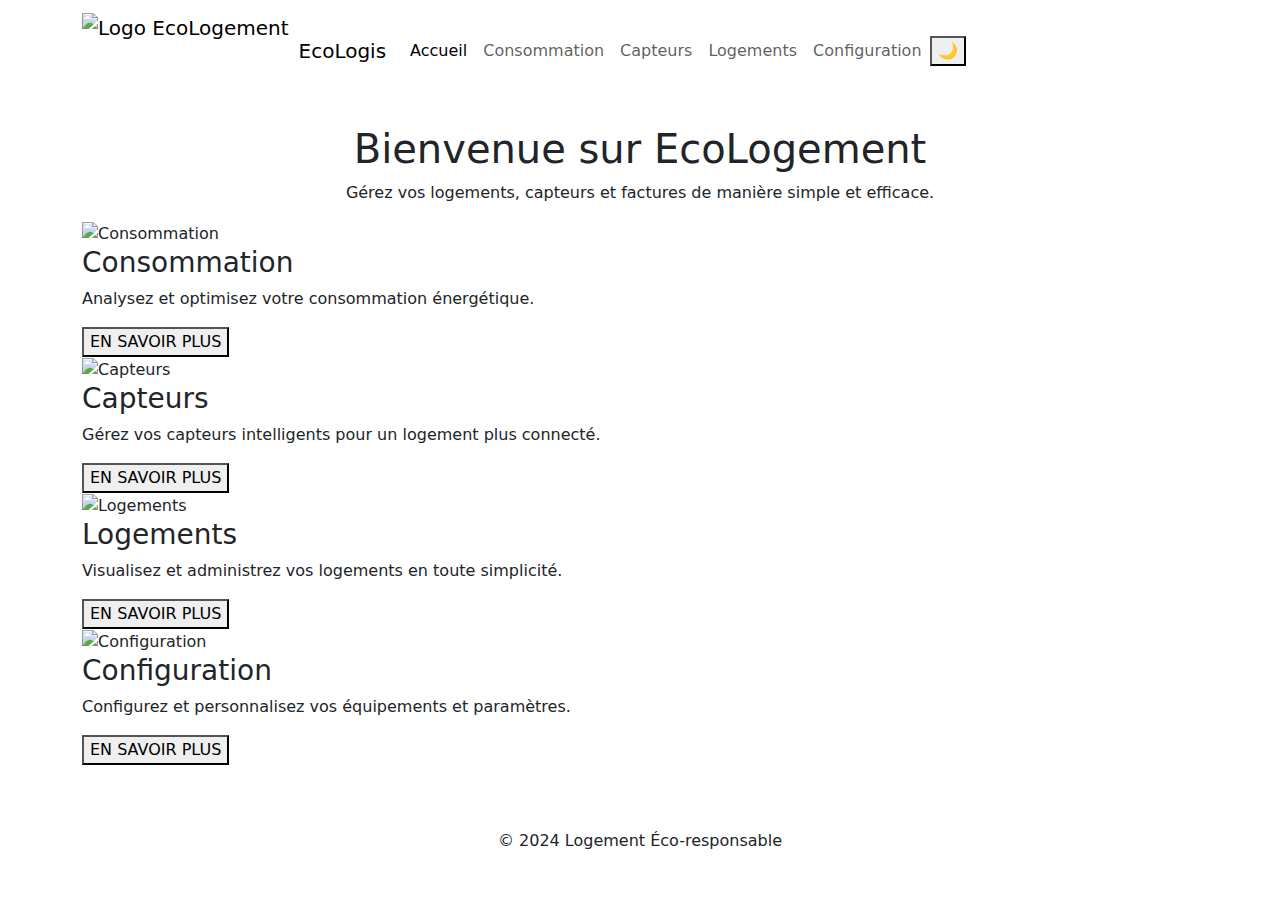
==== Partie_3/templates/index.html @ 58b705b3 "Initial Commit" ====
<!DOCTYPE html>
<html lang="fr">
<head>
    <meta charset="UTF-8">
    <meta name="viewport" content="width=device-width, initial-scale=1.0">
    <title>EcoLogement</title>
    <link href="https://cdn.jsdelivr.net/npm/bootstrap@5.3.0-alpha1/dist/css/bootstrap.min.css" rel="stylesheet">
    <link rel="stylesheet" href="./static/css/style.css?v=1.0">
</head>
<body>
    <!-- Barre de navigation -->
    <nav class="navbar navbar-expand-lg ">
        <div class="container">
            <!-- Logo -->
            <a class="navbar-brand d-flex align-items-center" href="/">
                <img src="/static/images/logo.png" alt="Logo EcoLogement" style="height: 75px; margin-right: 10px;">
                EcoLogis
            </a>
            <button class="navbar-toggler" type="button" data-bs-toggle="collapse" data-bs-target="#navbarNav">
                <span class="navbar-toggler-icon"></span>
            </button>
            <div class="collapse navbar-collapse" id="navbarNav">
                <ul class="navbar-nav">
                    <li class="nav-item"><a class="nav-link active" href="/">Accueil</a></li>
                    <li class="nav-item"><a class="nav-link" href="/consommation">Consommation</a></li>
                    <li class="nav-item"><a class="nav-link" href="/capteurs">Capteurs</a></li>
                    <li class="nav-item"><a class="nav-link" href="/logement">Logements</a></li>
                    <li class="nav-item"><a class="nav-link" href="/configuration">Configuration</a></li>
                </ul>
                <button id="themeToggle" class="theme-toggle">
                    🌙
                </button>
            </div>
        </div>
        
    </nav>

    <!-- Contenu principal -->
    <div class="container mt-4">
        <h1 class="text-center">Bienvenue sur EcoLogement</h1>
        <p class="text-center">Gérez vos logements, capteurs et factures de manière simple et efficace.</p>
        <div class="services-wrapper">
        <div class="services-container">
            <div class="service-card">
                <img src="static/images/consommation.jpg" alt="Consommation">
                <div class="service-info">
                    <h3>Consommation</h3>
                    <p>Analysez et optimisez votre consommation énergétique.</p>
                    <button onclick="location.href='/consommation';">EN SAVOIR PLUS</button>
                </div>
            </div>
    
            <div class="service-card">
                <img src="static/images/capteurs.jpg" alt="Capteurs">
                <div class="service-info">
                    <h3>Capteurs</h3>
                    <p>Gérez vos capteurs intelligents pour un logement plus connecté.</p>
                    <button onclick="location.href='/capteurs';">EN SAVOIR PLUS</button>
                </div>
            </div>
    
            <div class="service-card">
                <img src="static/images/logements.jpg" alt="Logements">
                <div class="service-info">
                    <h3>Logements</h3>
                    <p>Visualisez et administrez vos logements en toute simplicité.</p>
                    <button onclick="location.href='/logement';">EN SAVOIR PLUS</button>
                </div>
            </div>
    
            <div class="service-card">
                <img src="static/images/configuration.jpg" alt="Configuration">
                <div class="service-info">
                    <h3>Configuration</h3>
                    <p>Configurez et personnalisez vos équipements et paramètres.</p>
                    <button onclick="location.href='/configuration';">EN SAVOIR PLUS </button> 
                </div>
            </div>
        </div>
    </div>
    </div>



    
    

    <!-- Pied de page -->
    <footer class="text-center footer py-3 mt-5">
        <p>&copy; 2024 <span class="green-text">Logement Éco-responsable</span></p>
    </footer>

    <script src="https://cdn.jsdelivr.net/npm/bootstrap@5.3.0-alpha1/dist/js/bootstrap.bundle.min.js"></script>
    <script src="./static/js/modenuit.js"></script>

    
</body>
</html>
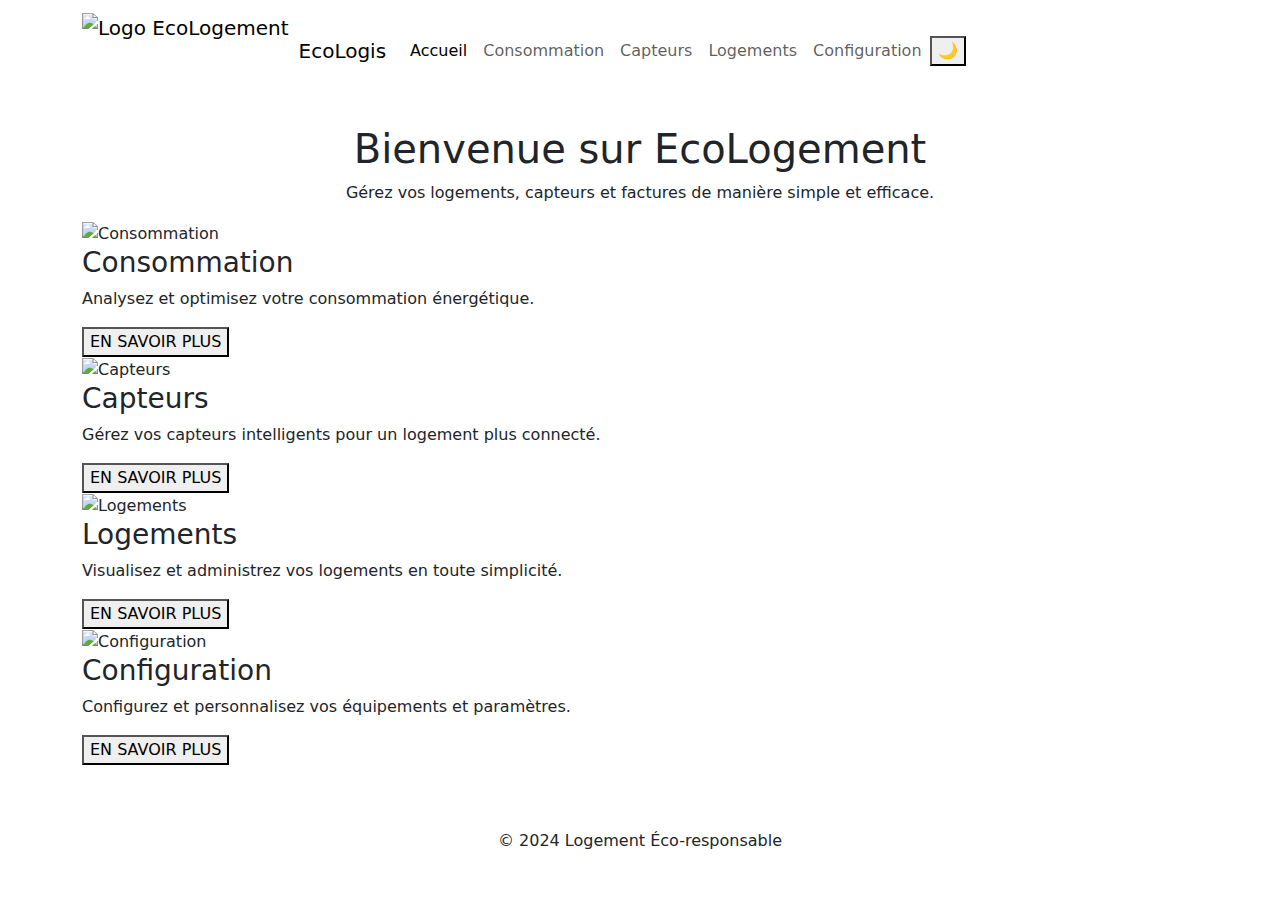
==== commit 9c39a763: "Final Commit" ====
--- a/Partie_3/templates/index.html
+++ b/Partie_3/templates/index.html
@@ -1,3 +1,13 @@
+<!-- Sources de la base code :
+Pour construire la page d'accueil du projet EcoLogement, j'ai utilisé ChatGPT afin de me guider dans la structuration initiale du fichier HTML.
+Deux prompts ont été réalisés afin d'obtenir une base exploitable que j'ai ensuite largement modifiée pour répondre aux besoins du projet :
+
+Prompt 1 :
+"Crée une structure HTML basique pour une page d'accueil d'un site de gestion de logements intelligents. La page doit inclure un titre principal au centre et une description courte en dessous."
+
+Prompt 2 :
+"Comment aligner plusieurs images côte à côte en HTML, chacune menant à une autre page lorsqu'on clique dessus ? Utilise des sections ou des div pour structurer ces images et des boutons pour rediriger vers d'autres sections du site."
+-->
 <!DOCTYPE html>
 <html lang="fr">
 <head>
